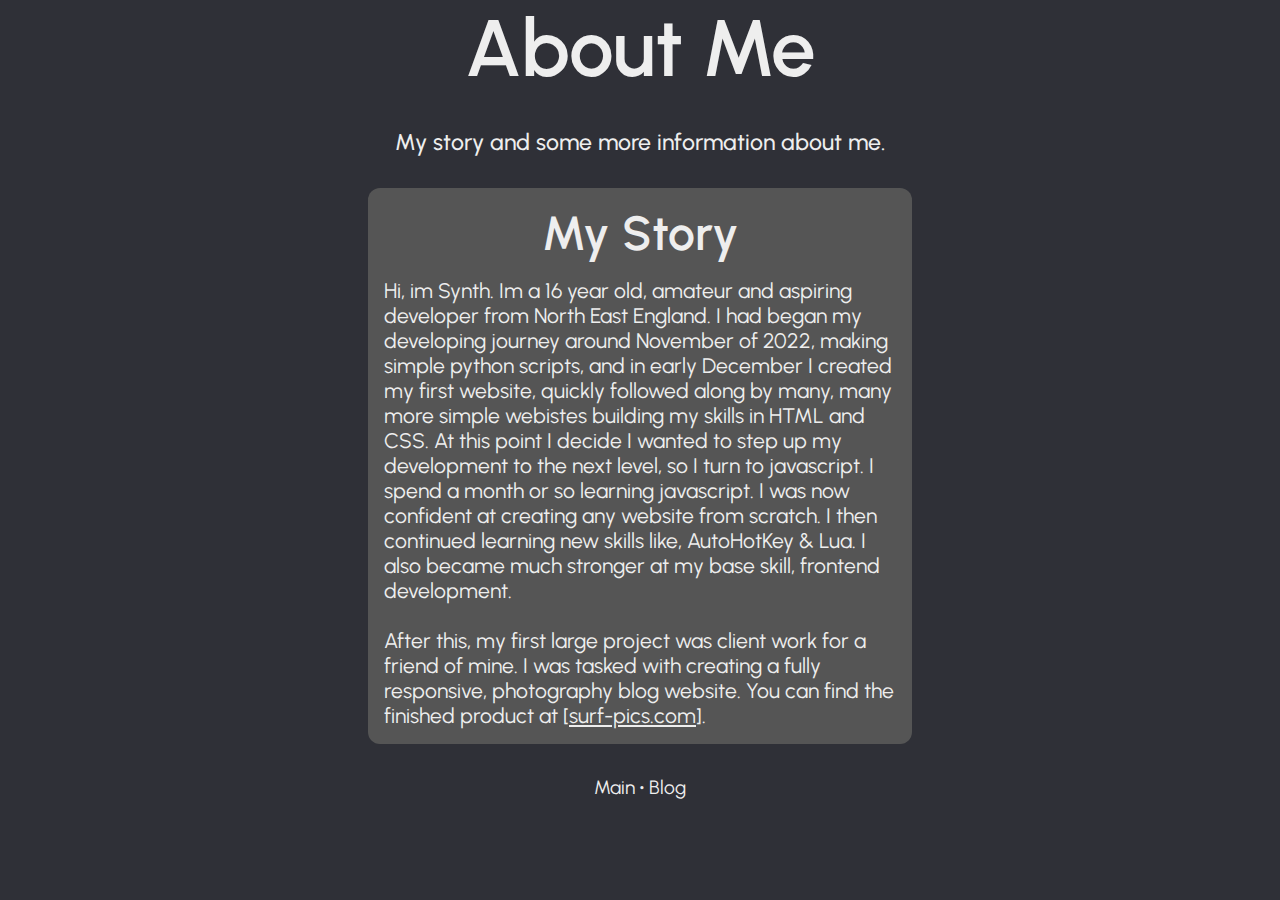
==== about.html @ 4befed05 "Initial commit" ====
<!DOCTYPE html>

<html>

<head>

    <!-- SETUP -->
    <title>Synth.fyi</title>
    <meta charset="utf-8">
	<meta name="viewport" content="width=device-width, initial-scale=1">
	<link rel="stylesheet" type="text/css" href="./style.css">
    <script src="./main.js"></script>

    <!-- IMPORTS -->
    <style>
    
        @import url('https://fonts.googleapis.com/css2?family=Urbanist:wght@300;400;500;600;700;800;900&display=swap');
    
    </style>


</head>

<body>

    <h1>About Me</h1>

    <p>My story and some more information about me.</p>

    <div class="info-container">

        <h1 class="info-title">My Story</h1>

        Hi, im Synth. Im a <span id="dynamicAge"></span> year old, amateur
        and aspiring developer from North East England. I had began my
        developing journey around November of 2022, making simple python
        scripts, and in early December I created my first website, quickly
        followed along by many, many more simple webistes building my
        skills in HTML and CSS. At this point I decide I wanted to step
        up my development to the next level, so I turn to javascript.
        I spend a month or so learning javascript. I was now confident at
        creating any website from scratch. I then continued learning new
        skills like, AutoHotKey & Lua. I also became much stronger at
        my base skill, frontend development.</br>
        </br>
        After this, my first large project was client work for a
        friend of mine. I was tasked with creating a fully responsive,
        photography blog website. You can find the finished product at
        [<a href="https://surf-pics.com"><u>surf-pics.com</u></a>].

    </div>

    <div class="extra-link-container">

        <a href="./index.html" id="extra-link">
            
            Main
        
        </a>

        <b>∙</b>

        <a href="./blog.html" id="extra-link">
            
            Blog
        
        </a>

    </div>

</body>

</html>
---- style.css ----
/* STYLE RESET  /  BROWSER DEFAULTS */
html,body ,div, span, applet, object, iframe, h1, h2, h3, h4, h5, h6, p, blockquote, pre, a, abbr, acronym, address, big, cite, code, del, em, img, ins, kbd, q, s, samp, small, strike, strong, sub, sup, tt, var, b, u, i, center, dl, dt, dd, ol, ul, li, fieldset, form, label, legend, table, caption, tbody, tfoot, thead, tr, th, td, article, aside, canvas, details, embed, figure, figcaption, footer, header, menu, nav, output, section, summary, time, mark, audio, video {
    margin: 0;
    padding: 0;
    border: 0;
    font-size: 100%;
    font: inherit;
}


/* MAIN */
html {

    min-width: 100%;
    min-height: 100%;
    
}

body {

    background-color: #2F3037;

    color: #eee;
    text-align: center;
    font-size: 1.2rem;
    font-family: Urbanist;

    width: 100%;
    height: 100%;

    row-gap: 2rem;

    display: flex;
    flex-direction: column;
    align-items: center;
    align-content: center;
    justify-content: center;

}

h1 {

    font-size: clamp(4rem, 5rem, 6rem);
    font-weight: 600;

}

p {

    font-size: clamp(1.2em, 1vw, 1.4em);
    font-weight: 500;

    max-width: 50vw;

}

@media (max-width: 992px) {

    p {

        margin: 0.5rem;

        max-width: 80vw;

    }

}

a {

    text-decoration: none;
    color: inherit;

}

b {

    font-weight: 700;

}


/* ID's */
.extra-link-contanier {

    margin-bottom: 1rem;

}

#extra-link:hover {

    filter: invert(0.25);

}


/* ICONS */
.ico-container {

    background-color: #555;

    margin: 0.5rem;
    padding: 1.2rem;
    border-radius: 12px;

    height: auto;
    max-width: 50vw;

    gap: 2rem;

    display: flex;
    flex-direction: row;
    flex-wrap: wrap;
    justify-content: center;

}

@media (max-width: 600px) {

    .ico-container {

        max-width: none;

    }

}

.ico-html5 {

    filter: invert(30%) sepia(100%) saturate(1497%) hue-rotate(351deg) brightness(96%) contrast(85%);

    height: 50px;

}

.ico-css3 {

    filter: invert(37%) sepia(9%) saturate(7489%) hue-rotate(175deg) brightness(95%) contrast(92%);

    height: 50px;

}

.ico-javascript {

    filter: invert(100%) sepia(52%) saturate(6429%) hue-rotate(338deg) brightness(100%) contrast(95%);

    height: 50px;

}

.ico-autohotkey {

    filter: invert(24%) sepia(3%) saturate(5387%) hue-rotate(170deg) brightness(86%) contrast(84%);

    height: 50px;

}

.ico-python {

    filter: invert(43%) sepia(27%) saturate(1146%) hue-rotate(166deg) brightness(91%) contrast(87%);

    height: 50px;

}

.ico-nodejs {

    filter: invert(51%) sepia(13%) saturate(2591%) hue-rotate(71deg) brightness(93%) contrast(83%);

    height: 50px;

}

.ico-typescript {

    filter: invert(40%) sepia(57%) saturate(1005%) hue-rotate(178deg) brightness(91%) contrast(84%);

    height: 50px;

}

.ico-lua {

    filter: invert(14%) sepia(95%) saturate(1638%) hue-rotate(227deg) brightness(85%) contrast(89%);

    height: 50px;

}

.ico-socials {

    filter: invert(99%) sepia(5%) saturate(210%) hue-rotate(273deg) brightness(117%) contrast(87%);

    height: 30px;

}

.ico-socials:hover {

    filter: invert(0.75);

}

*.info{

    position:relative;
    z-index:24;

    height: 30px;

    color:#000;
    text-decoration: none;

}

*.info:hover {
    
    z-index: 25;

}

*.info span {
    
    display: none;

}

*.info:hover span {

    display: block;

    position: absolute;
    bottom: 3rem;
    right: -2rem;

    padding: 0.4rem;

    background-color:#777;
    border-radius: 8px;

    color:#eee;
    font-weight: 500;
    font-size: 1.1rem;
    text-align: center

}

/* SOCIALS / CONTACT */
.socials-container {

    background-color: #555;

    margin: 0.5rem;
    padding: 1.2rem;
    border-radius: 12px;

    height: auto;
    max-width: 50vw;

    gap: 2.5rem;

    display: flex;
    flex-direction: row;
    flex-wrap: wrap;
    justify-content: center;

}

@media (max-width: 600px) {

    .socials-container {

        max-width: none;

    }

}


/* INFO */
.info-container {

    background-color: #555;

    padding: 1rem;
    border-radius: 12px;

    max-width: 40vw;

    text-align: left;
    font-size: clamp(1.1em, 1.2rem, 1.3em);

}

@media (max-width: 600px) {

    .info-container {

        max-width: none;
        margin: 0.5rem;

    }

}

.info-title {

    font-size: clamp(2rem, 3rem, 4rem);
    font-weight: 600;
    text-align: center;

    padding-bottom: 1rem;

}
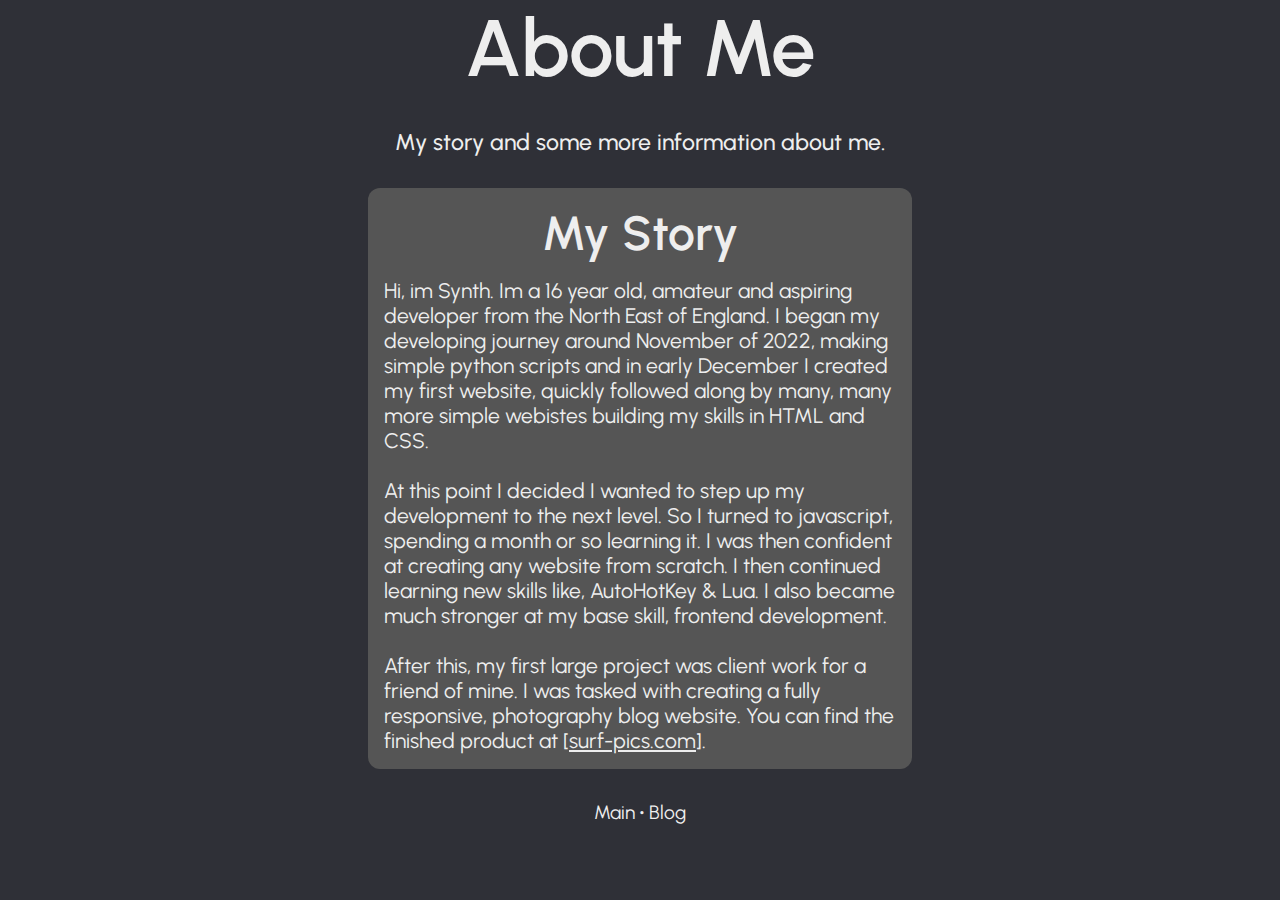
==== commit c44926fa: "Updated About Me" ====
--- a/about.html
+++ b/about.html
@@ -32,16 +32,18 @@
         <h1 class="info-title">My Story</h1>
 
         Hi, im Synth. Im a <span id="dynamicAge"></span> year old, amateur
-        and aspiring developer from North East England. I had began my
+        and aspiring developer from the North East of England. I began my
         developing journey around November of 2022, making simple python
-        scripts, and in early December I created my first website, quickly
+        scripts and in early December I created my first website, quickly
         followed along by many, many more simple webistes building my
-        skills in HTML and CSS. At this point I decide I wanted to step
-        up my development to the next level, so I turn to javascript.
-        I spend a month or so learning javascript. I was now confident at
-        creating any website from scratch. I then continued learning new
-        skills like, AutoHotKey & Lua. I also became much stronger at
-        my base skill, frontend development.</br>
+        skills in HTML and CSS.</br>
+        </br>
+        At this point I decided I wanted to step up my development to the
+        next level. So I turned to javascript, spending a month or so
+        learning it. I was then confident at creating any website from
+        scratch. I then continued learning new skills like, AutoHotKey
+        & Lua. I also became much stronger at my base skill, frontend
+        development.</br>
         </br>
         After this, my first large project was client work for a
         friend of mine. I was tasked with creating a fully responsive,
@@ -52,7 +54,7 @@
 
     <div class="extra-link-container">
 
-        <a href="./index.html" id="extra-link">
+        <a href="./index" id="extra-link">
             
             Main
         
@@ -60,7 +62,7 @@
 
         <b>∙</b>
 
-        <a href="./blog.html" id="extra-link">
+        <a href="./blog" id="extra-link">
             
             Blog
         
